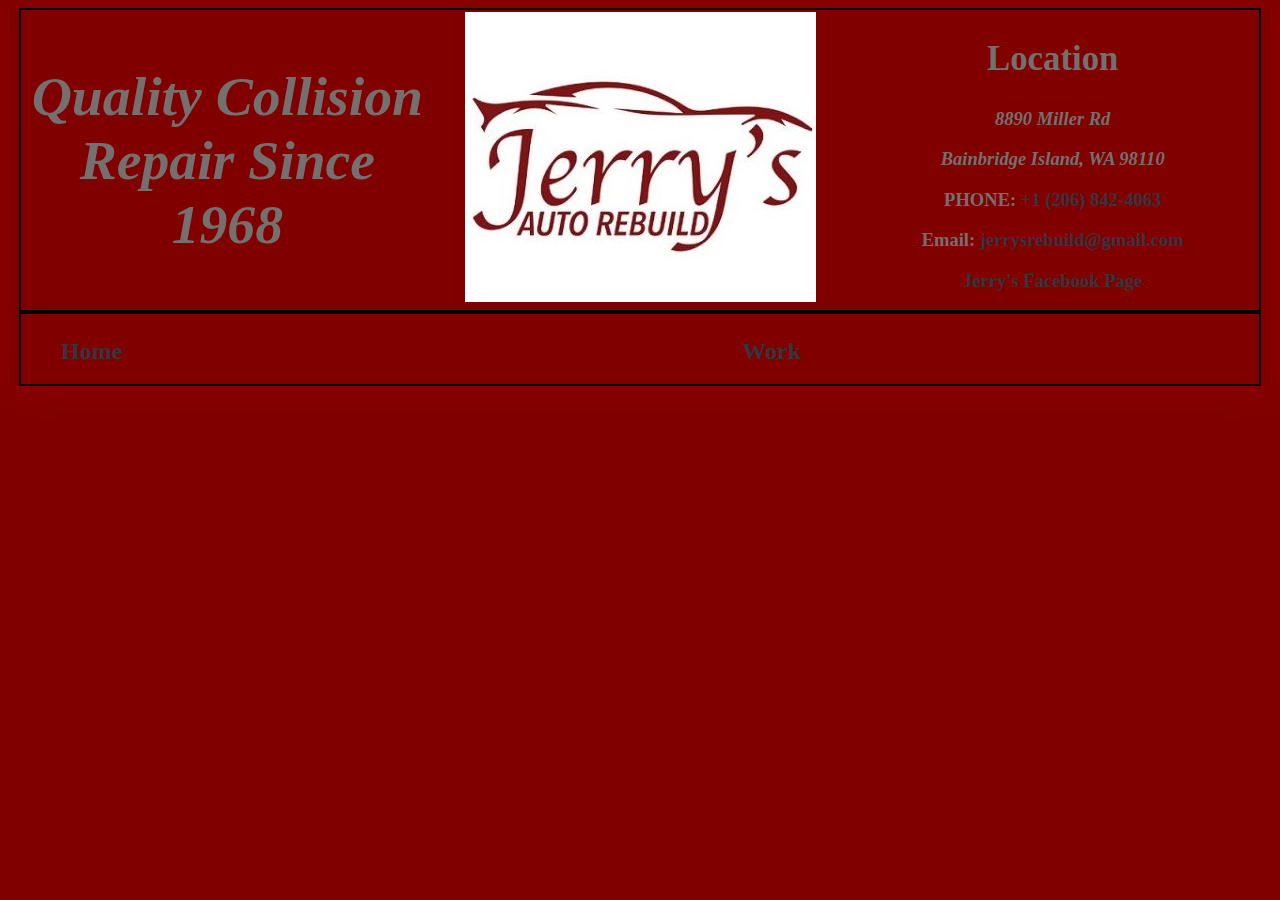
==== work.html @ 66c3f906 "Create work.html" ====
<!DOCTYPE html>
<html lang="en">
<meta charset="UTF-8">
<meta name="viewport" content="width=device-width, initial-scale=1.0">

<link href="work.css" rel="stylesheet" type="text/css" />

<body>
    <header>
        <div class="flex-container">
          
          <div class="item">
            <h1> Quality Collision Repair Since 1968</h1>
          </div>
          <div class="item"> 
            <!-- Picture goes here -->
            <img src="logo.jpg" alt="Your Picture">
          </div>
          <div class="item">
            <h2>Location </h2>
            <address><h3>8890 Miller Rd </h3> 
                <h3> Bainbridge Island, WA 98110 </h3>  </address>
                 <h3> PHONE: <a href="tel:+2068424063">+1 (206) 842-4063</a> 
                 <p> Email: <a href="jerrysrebuild@gmail.com">jerrysrebuild@gmail.com</a> </p>
                  <a href="https://www.facebook.com/collisionwork" class="button">Jerry's Facebook Page</a></h3>
                  
          </div>
        </div>
      </header>   

      <nav class="menu">
        <ul>
            <li><a href="jauto.html">Home</a></li>
            <li><a href="work.html">Work</a></li>
            <li><a href="#">Contact</a></li>
        </ul>
    </nav>

      </body>













</html>
---- work.css ----
header {
    /* Add styles for header */
    background-color: #800000;
    color: hsl(0, 3%, 43%);
    text-align: center;
    margin-left: 10px;
    margin-right: 10px;
}

h1 {
    font-family: Georgia;
    font-style: italic;
	font-size: 2.4em;
}

h2 {
    font-family: Georgia;
	font-size: 1.5em;	
}

h3 {    
    font-family: Georgia;
	font-size: .8em;
}


.flex-container {
    display: flex;
        font-family: Helvetica;
      font-size: 1.45em;
      text-align: center;
      color: #757070;
      border-width: 2px;
      border-style: solid;
      border-color: #000000;
      display: flex;
  justify-content: center; /* Center horizontally */
  align-items: center; /* Center vertically (optional) */
  height: 300px; /* Adjust height as needed */
  }

  .item {
    flex: 2;
    padding: 10px;
  }
 
body {
   display: block;
   background-color: #800000;
   box-shadow: rgb(138,0,0) 10px 0px 40px, rgb(138,0,0) -10px 0px 40px;
   border-left: 1px solid rgb(139,0,0);
   border-right: 1px solid rgb(139,0,0);
   
}

a {
	font-weight: bold;
}
a:link,
a:visited {
    color: #353540;
}
a:hover, a:focus { color: black; }

nav {
    /* Add styles for navigation */
    background-color: #800000;
    text-align: center;
    font-family: Georgia;
    font-size: 1.5em;
    margin-left: 10px;
    margin-right: 10px;
    border-width: 2px;
	border-style: solid;
	border-color: #000000;
    height: 70px; /* Adjust height as needed */
}

ul {
    /* Remove default list styles */
    list-style: none;
    display: flex; /* Display the list items horizontally */
    
    
    
}
li {
    /* Add styles for list items */
    display: inline-block; /* Display items in a row */
    margin-right: 620px; /* Adjust spacing between items */

}
a {
    /* Add styles for anchor links */
    text-decoration: none;
    color: #757070;
    text-align: center;
}
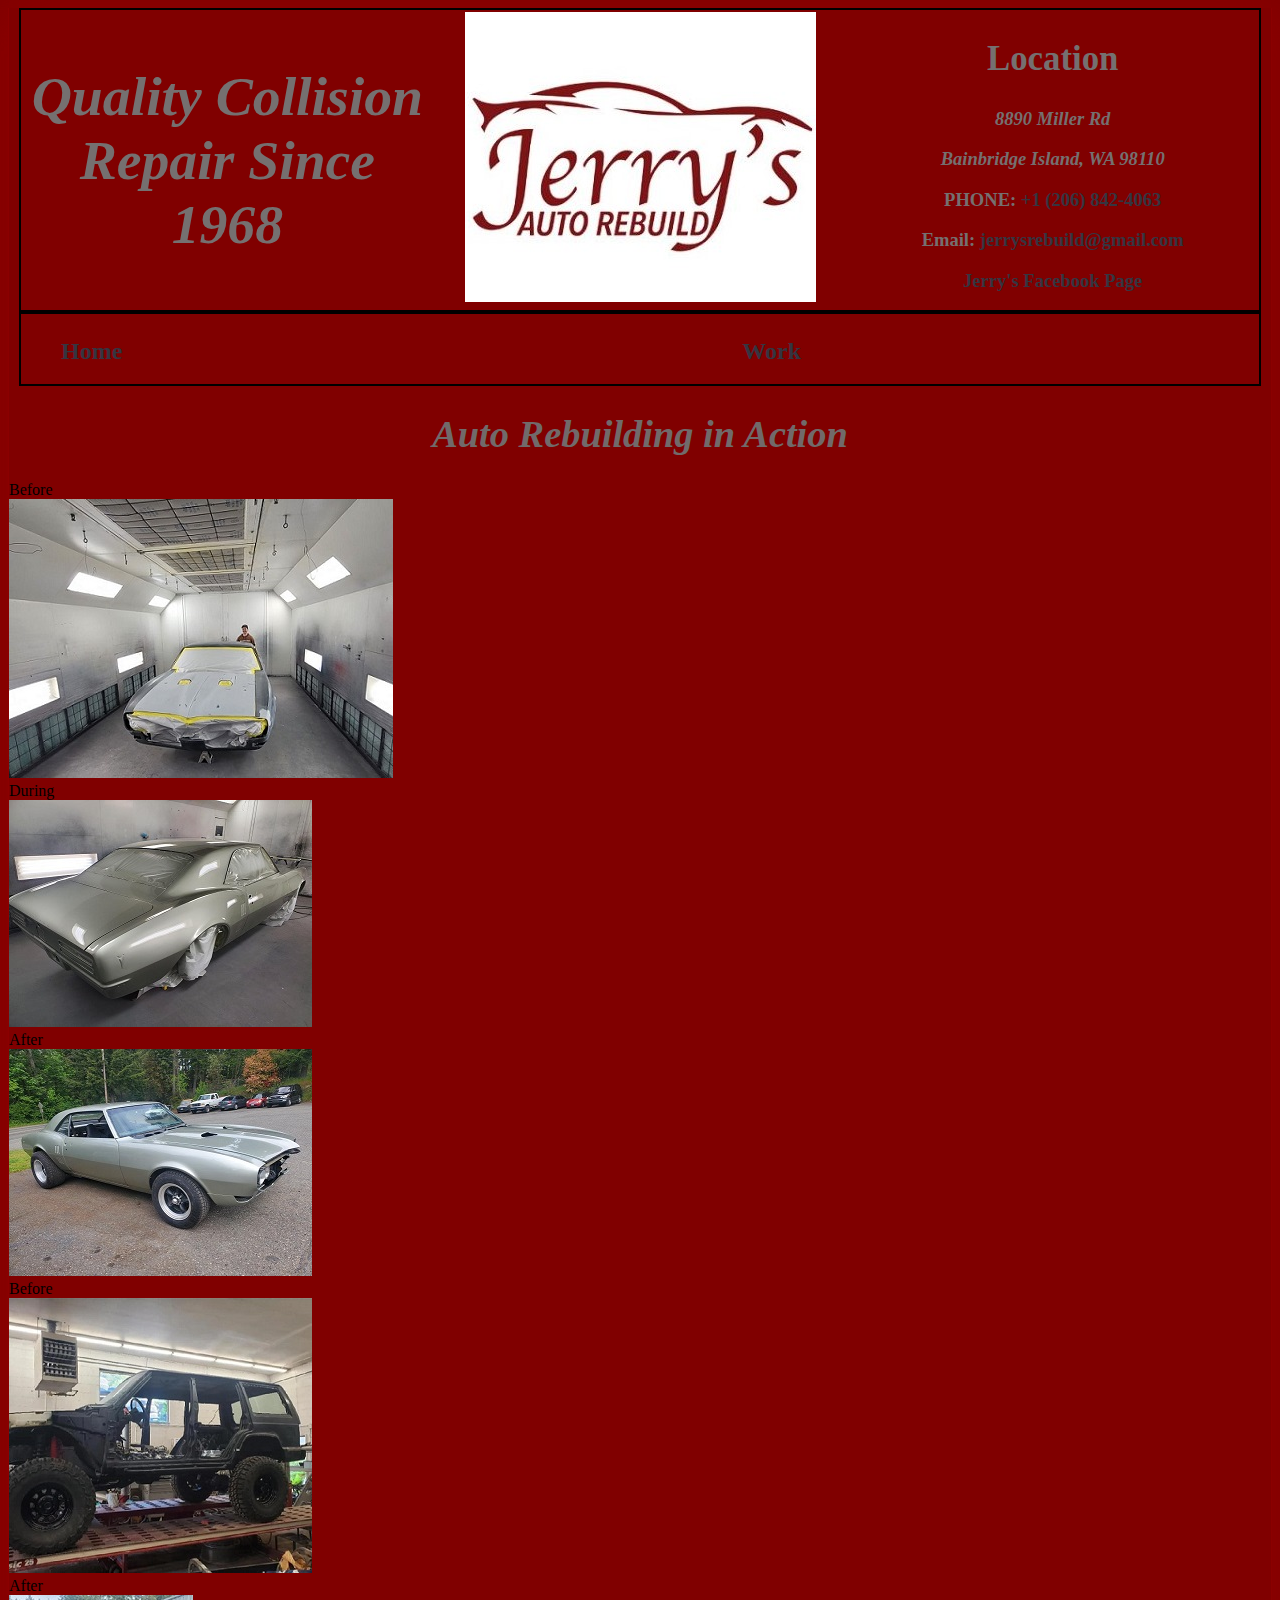
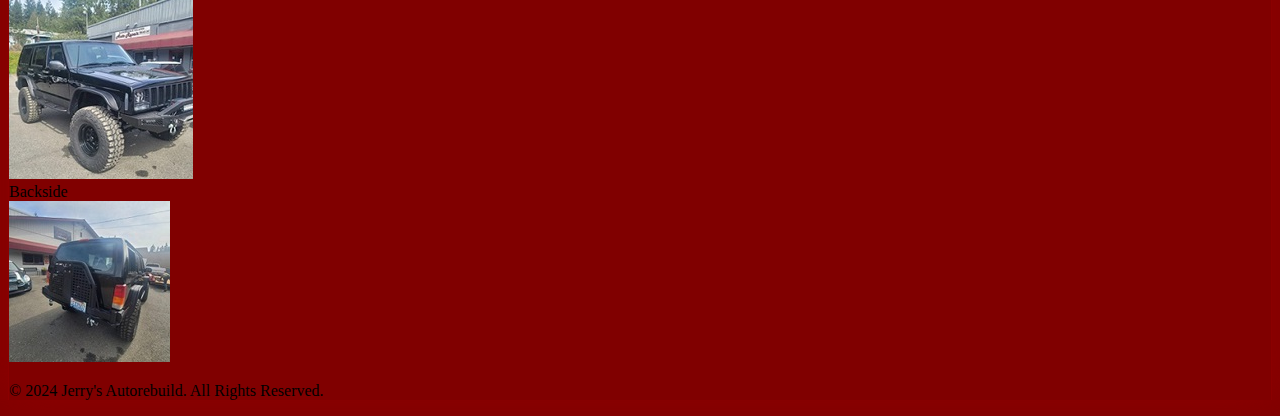
==== commit a6c1ea31: "Update work.html" ====
--- a/work.html
+++ b/work.html
@@ -30,24 +30,48 @@
 
       <nav class="menu">
         <ul>
-            <li><a href="jauto.html">Home</a></li>
+            <li><a href="index.html">Home</a></li>
             <li><a href="work.html">Work</a></li>
-            <li><a href="#">Contact</a></li>
+            <li><a href="https://www.kitsapdetails.com/">Detailing</a></li>
         </ul>
     </nav>
 
-      </body>
-
-
-
-
-
-
-
-
-
-
-
-
-
+    <div class="image-gallery">
+      <header>
+        <h1>Auto Rebuilding in Action</h1>
+    </header>
+    <div class="image-gallery">
+      <div class="row first-set">
+          <div class="image">
+            <div class="caption">Before</div>
+              <img src="car1.jpg" alt="Image 1">
+          </div>
+          <div class="image">
+            <div class="caption">During</div>
+            <img src="car2.jpg" alt="Image 2">
+          </div>
+          <div class="image">
+            <div class="caption">After</div>
+            <img src="car3.jpg" alt="Image 3">
+          </div>
+      </div>
+      <div class="row second-set">
+          <div class="image">
+            <div class="caption">Before</div>
+              <img src="jeep1.jpg" alt="Image 4">
+          </div>
+          <div class="image">
+            <div class="caption">After</div>
+            <img src="jeep2.jpg" alt="Image 5">
+          </div>
+          <div class="image">
+            <div class="caption">Backside</div>
+              <img src="jeep3.jpg" alt="Image 6">
+          </div>
+      </div>
+  </div>
+</body>
+<footer>
+  <p>&copy; 2024 Jerry's Autorebuild. All Rights Reserved.</p>
+</footer>
 </html>
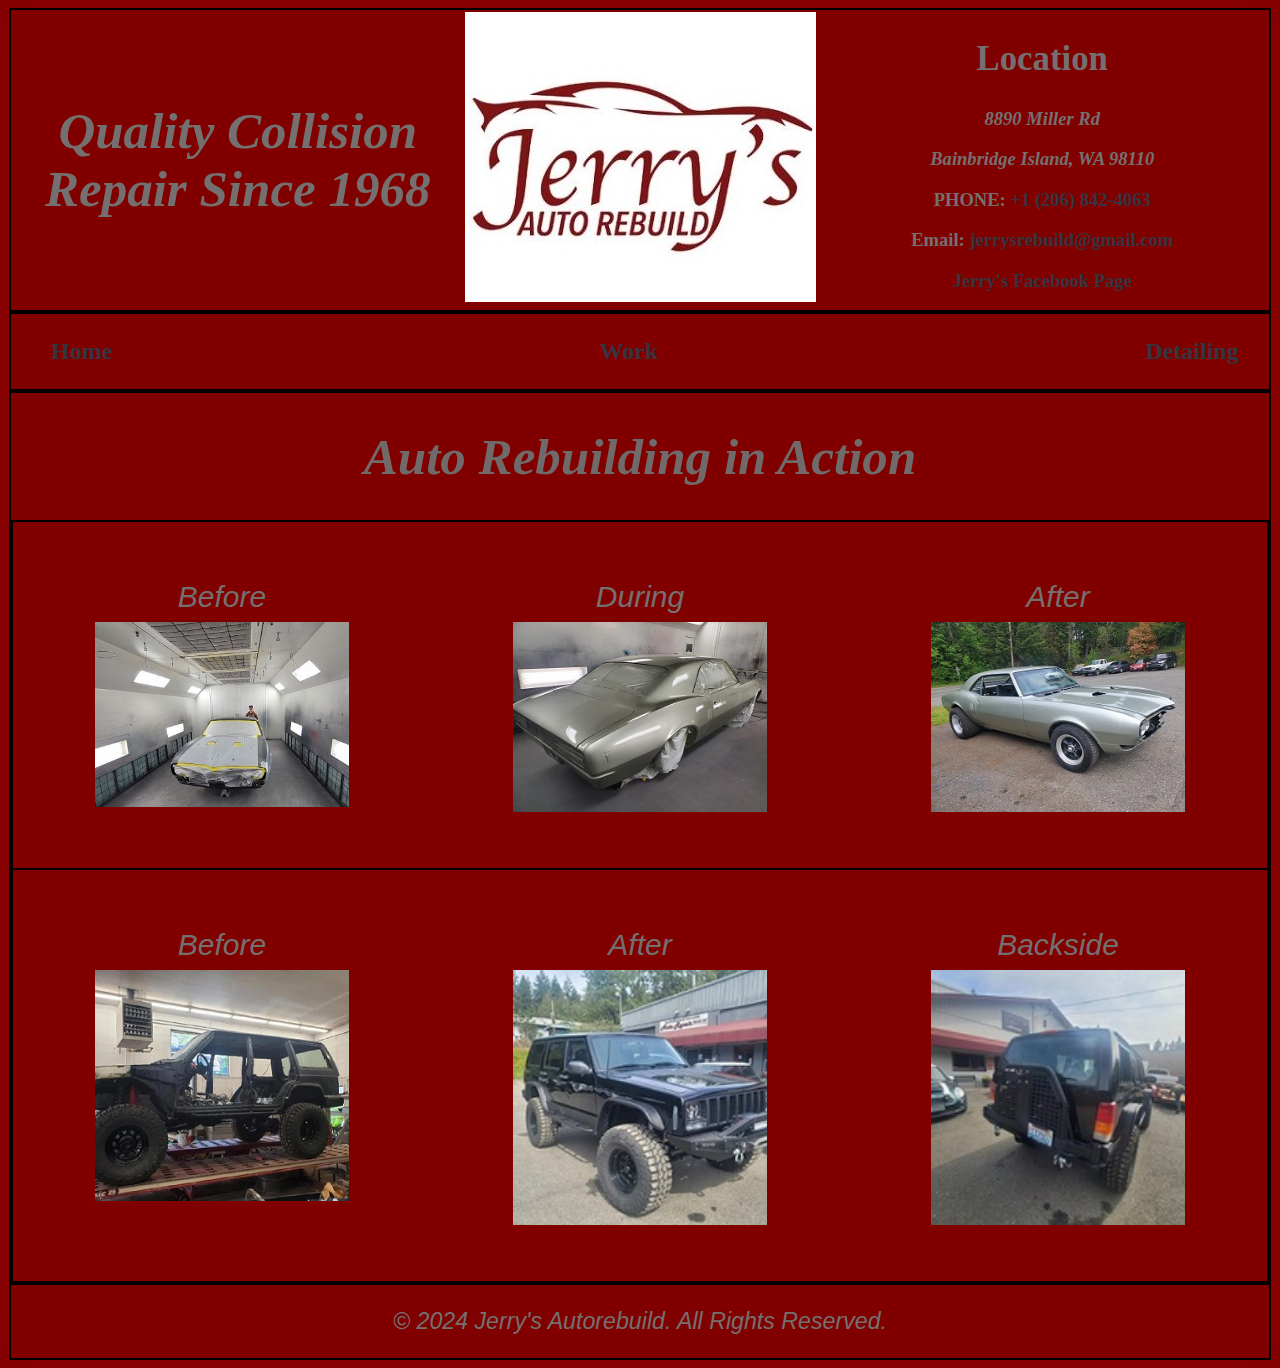
==== commit 6e403500: "Update work.html" ====
--- a/work.html
+++ b/work.html
@@ -12,9 +12,9 @@
           <div class="item">
             <h1> Quality Collision Repair Since 1968</h1>
           </div>
-          <div class="item"> 
-            <!-- Picture goes here -->
-            <img src="logo.jpg" alt="Your Picture">
+          <!-- Picture goes here -->
+    <div class="image-container">
+      <img src="logo.jpg" alt="Your Picture">
           </div>
           <div class="item">
             <h2>Location </h2>
--- a/work.css
+++ b/work.css
@@ -1,16 +1,17 @@
+
+  /* CSS for styling */
+
 header {
     /* Add styles for header */
     background-color: #800000;
     color: hsl(0, 3%, 43%);
-    text-align: center;
-    margin-left: 10px;
-    margin-right: 10px;
+    text-align: center;  
 }
 
 h1 {
     font-family: Georgia;
     font-style: italic;
-	font-size: 2.4em;
+	font-size: 2.2em;
 }
 
 h2 {
@@ -23,10 +24,18 @@
 	font-size: .8em;
 }
 
+body {
+    display: block;
+    background-color: #800000;
+    box-shadow: rgb(138,0,0) 10px 0px 40px, rgb(138,0,0) -10px 0px 40px;
+    border-left: 1px solid rgb(139,0,0);
+    border-right: 1px solid rgb(139,0,0);
+ }
 
 .flex-container {
     display: flex;
-        font-family: Helvetica;
+    flex-direction: row; /* or column, depending on layout */
+     font-family: Helvetica;
       font-size: 1.45em;
       text-align: center;
       color: #757070;
@@ -36,23 +45,19 @@
       display: flex;
   justify-content: center; /* Center horizontally */
   align-items: center; /* Center vertically (optional) */
-  height: 300px; /* Adjust height as needed */
+  height: 50%; /* Adjust height as needed */
   }
-
+  
+  .flex-item {
+    flex: 1; /* This allows items to grow and shrink equally */
+    /* Additional styles for flex items */
+  }
+  
   .item {
     flex: 2;
-    padding: 10px;
+    padding: 3%x;
   }
  
-body {
-   display: block;
-   background-color: #800000;
-   box-shadow: rgb(138,0,0) 10px 0px 40px, rgb(138,0,0) -10px 0px 40px;
-   border-left: 1px solid rgb(139,0,0);
-   border-right: 1px solid rgb(139,0,0);
-   
-}
-
 a {
 	font-weight: bold;
 }
@@ -68,26 +73,22 @@
     text-align: center;
     font-family: Georgia;
     font-size: 1.5em;
-    margin-left: 10px;
-    margin-right: 10px;
     border-width: 2px;
 	border-style: solid;
 	border-color: #000000;
-    height: 70px; /* Adjust height as needed */
+    height: 25%; /* Adjust height as needed */
 }
 
 ul {
     /* Remove default list styles */
     list-style: none;
     display: flex; /* Display the list items horizontally */
-    
-    
-    
+        
 }
 li {
     /* Add styles for list items */
     display: inline-block; /* Display items in a row */
-    margin-right: 620px; /* Adjust spacing between items */
+    margin-right: 40%; /* Adjust spacing between items */
 
 }
 a {
@@ -96,3 +97,119 @@
     color: #757070;
     text-align: center;
 }
+ 
+
+  @media screen and (max-width: 768px) {
+    /* Adjust styles for smaller screens */
+
+    header {
+        /* Example: Reduce header height and add padding */
+        height: auto;
+        padding: 5%; /* Adjust based on your design */
+    }
+
+    .flex-container {
+        /* Example: Stack items vertically on smaller screens */
+        flex-direction: column;
+        height: auto;
+    }
+
+    .item {
+        /* Example: Adjust flex properties and padding for items */
+        flex: 1;
+        padding: 2%; /* Adjust based on your design */
+    }
+
+    .image-container img {
+        /* Example: Make images responsive and remove right margin */
+        width: 100%;
+        margin-right: 0;
+    }
+
+    nav {
+        /* Example: Adjust navigation styles for smaller screens */
+        height: auto;
+        font-size: 1.2em;
+    }
+
+    ul {
+        /* Example: Adjust list styles for smaller screens */
+        margin-right: 0;
+    }
+
+    li {
+        /* Example: Adjust list item styles for smaller screens */
+        margin-right: 0;
+        margin-right: 30px;
+    }
+
+    .about {
+        /* Example: Adjust styles for the about section */
+        margin-left: 2%;
+        margin-right: 2%;
+    }
+}
+.image-gallery {
+	font-family: Helvetica;
+	font-size: 1.45em;
+	text-align: center;
+    color: #757070;
+	border-width: 2px;
+	border-style: solid;
+	border-color: #000000;
+    font-style: italic;
+    
+}
+
+/* CSS for the image gallery */
+
+.row {
+    display: flex;
+    justify-content: center;
+    
+    position: relative; /* Position relative for drawing line */
+}
+.row::after {
+    content: "";
+    position: absolute;
+    bottom: 0;
+    left: 0;
+    width: 100%;
+    height: 2px; /* Adjust line thickness */
+    background-color: black; /* Adjust line color */
+    z-index: 1; /* Ensure line is above images */
+}
+.image-gallery {
+    text-align: center;
+}
+.image {
+    margin: 50px;
+    flex: 1; /* Distribute available space equally among images */
+}
+.image img {
+    width: 80%; /* Make images responsive */
+    height: auto; /* Maintain aspect ratio */
+    object-fit: cover; /* Maintain aspect ratio and cover the entire space */
+}
+.caption {
+    font-size: 30px;
+    margin-top: 8px;
+    margin-bottom: 8px;
+}
+
+/* Media query for smaller screens */
+@media (max-width: 768px) {
+    .row {
+        flex-wrap: wrap; /* Allow images to wrap onto multiple lines */
+    }
+    .image {
+        flex: 1 0 100%; /* Take up full width on smaller screens */
+        margin: 5px 0; /* Adjust margin as needed */
+    }
+}
+
+footer {
+    text-align: center;
+    color: #757070;
+    margin-top: 0; /* Remove the margin from the top */
+}
